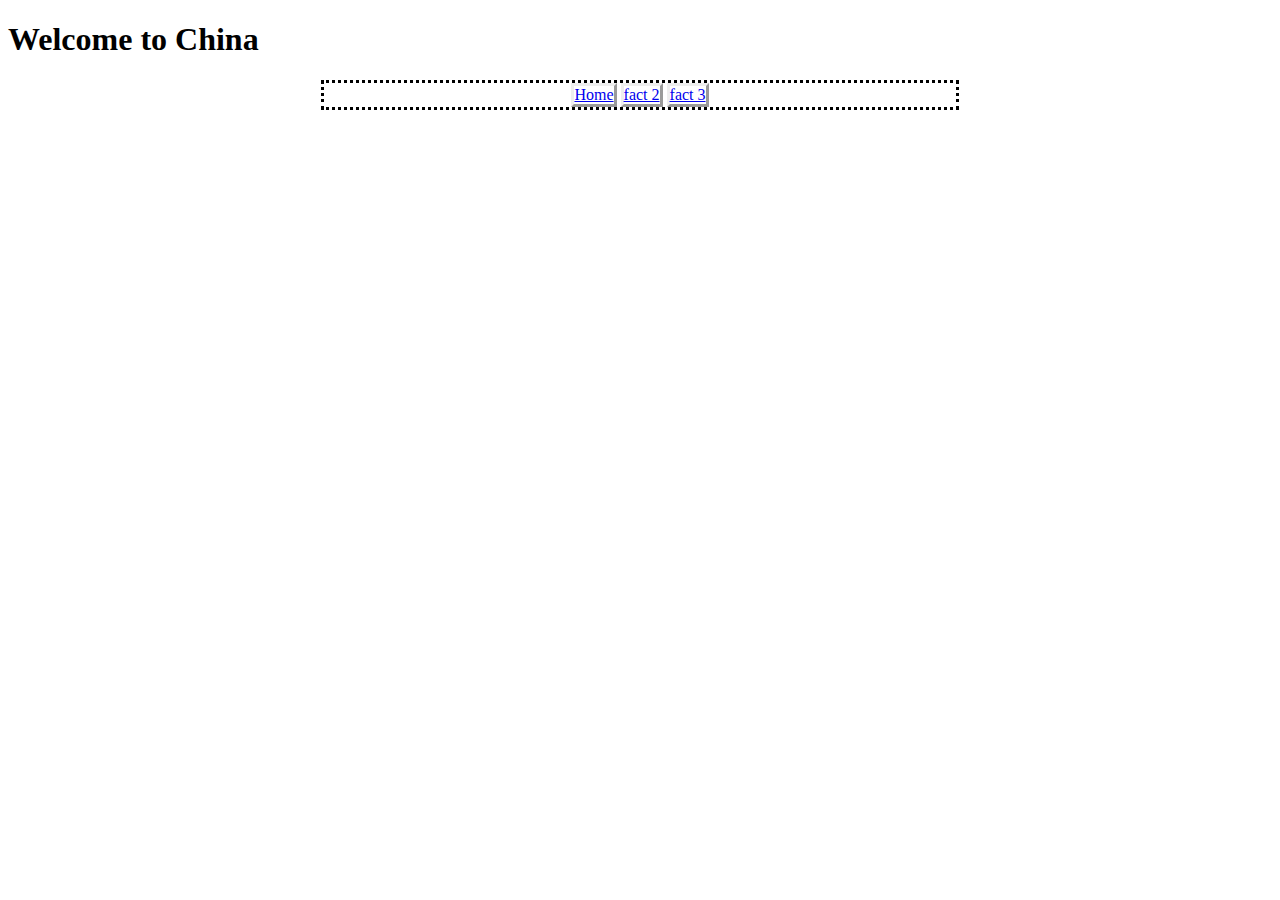
==== fact1.html @ 519c89b1 "update fact1" ====
<!DOCTYPE html>

<html>

    <head>
        <title>
            china
        </title>

        <link rel="stylesheet" href="styles.css">

    </head>

    <body>

        <h1>
            Welcome to China
        </h1>

        <ul class="nav">
            <li>
                <a href="index.html">
                 Home
                </a>
            </li>

            <li>
                <a href="fact2.html">
                 fact 2

                </a>
            </li>

            <li>
                <a href="fact3.html">
                  fact 3
                </a>
            </li>
        </ul>
    


    </body>


</html>
---- styles.css ----
/*

    selector {
        property: value;
        property: value;
        property: value;
        etc.
    }


    selector options:

    tagname, such as p or img 
    classname such as green or highlited 
    tag class such as h1 green or p highlited

tagname>tagmame
classname>tagname
tagname>classname
classname>classname

*/

.nav {

     list-style: none;
     border-style: dotted;
     width: 50%;
     margin: auto;
     text-align: center;
     padding-left: 0;
     
}

.nav>li{
    display: inline-block;
    border-style: outset;
    text-align: center;
}

body {
    background-image: url(https://www.google.com/url?sa=i&url=https%3A%2F%2Fpixabay.com%2Fimages%2Fsearch%2Ffrance%2520flag%2F&psig=AOvVaw3E9anuHBc8nNc2U_Vq0JCf&ust=1669141464364000&source=images&cd=vfe&ved=0CA0QjhxqFwoTCOD059Xyv_sCFQAAAAAdAAAAABAD);
    background-image:);
}
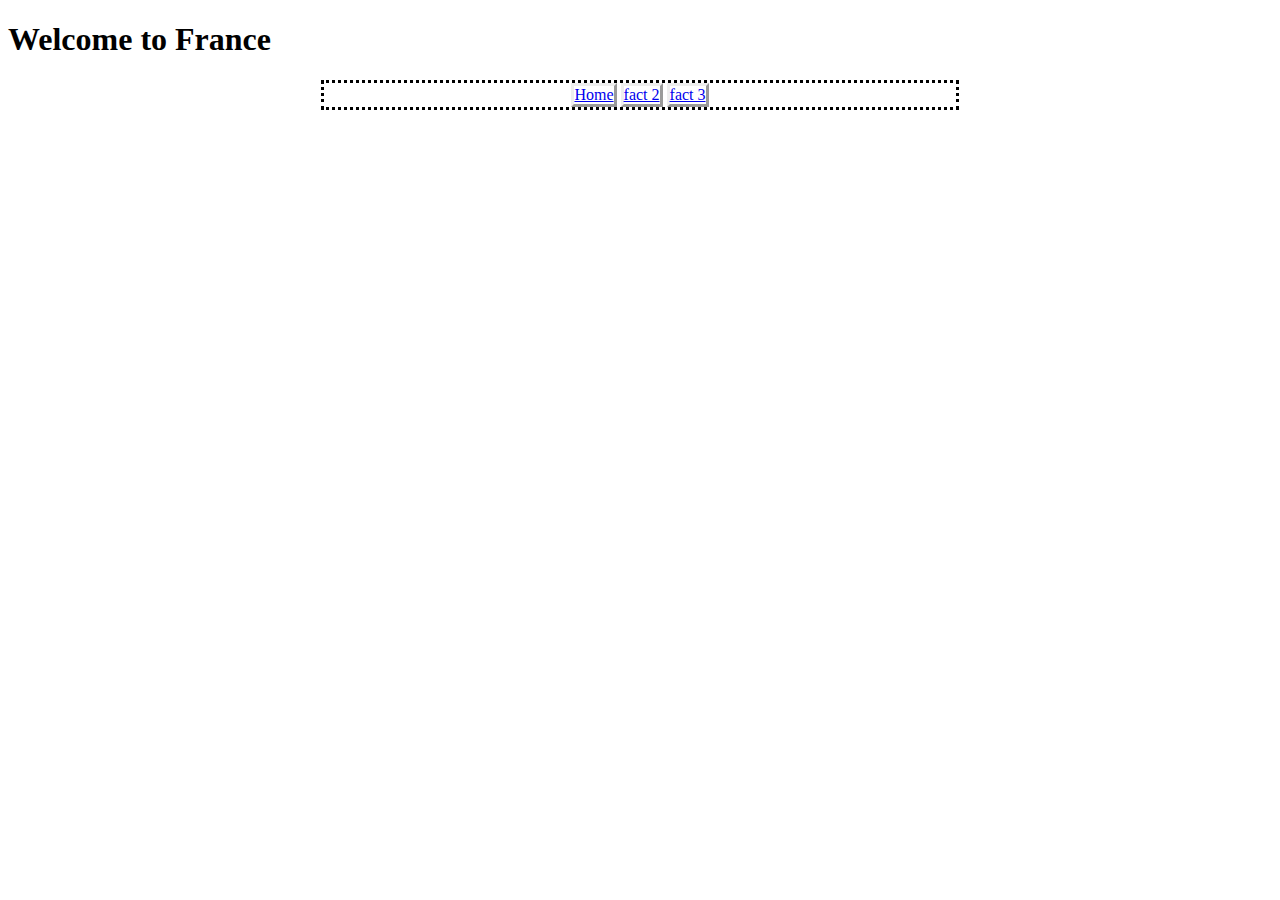
==== commit 34bc0084: "Auto stash before rebase of "refs/heads/master"" ====
--- a/fact1.html
+++ b/fact1.html
@@ -4,7 +4,7 @@
 
     <head>
         <title>
-            china
+            France
         </title>
 
         <link rel="stylesheet" href="styles.css">
@@ -14,7 +14,7 @@
     <body>
 
         <h1>
-            Welcome to China
+            Welcome to France
         </h1>
 
         <ul class="nav">
